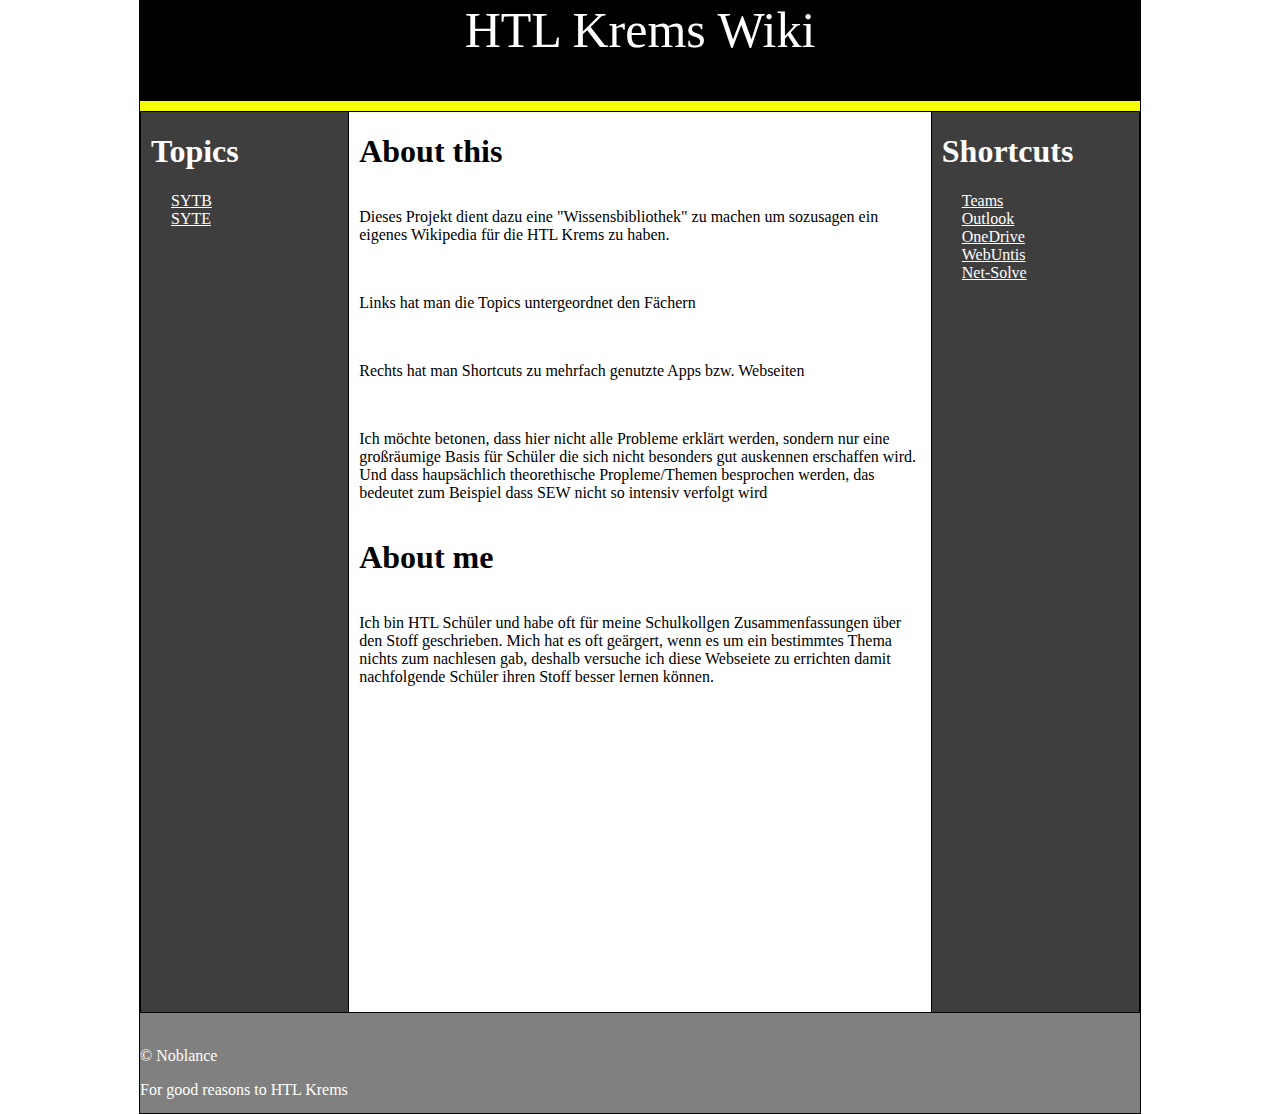
==== index.html @ f2a98bce "Shortcuts open in new tabs" ====
<!DOCTYPE html>
<html lang="de">
<head>
    <meta charset="UTF-8">
    <meta name="viewport" content="width=device-width,initial-scale=1"/>
    <title>Home</title>
    <link rel="stylesheet" href="style.css">
    <link rel="shortcut icon" href="favicon.jpg" type="image/x-icon">
</head>
<body>
    <header style="background-color: black; color: white;"><a class="spa" href="index.html">HTL Krems Wiki</a></header>
    <div id="headerunderline"></div>
    <div id="container">
        <div id="left" class="navs">
            <h1 class="navs">Topics</h1>
            <div class="topics">
                    <a class="navs" href="SYTB/indexsytb.html"> &#09; SYTB</a>
                    <a class="navs" href="SYTE/indexsyte.html"> &#09; SYTE</a> 
            </div>
           
        </div>
        <div id="content">
            <h1>About this</h1>
            <p>Dieses Projekt dient dazu eine "Wissensbibliothek" zu machen um sozusagen ein eigenes Wikipedia für die HTL Krems zu haben.</p>
            <br>
            <p>Links hat man die Topics untergeordnet den Fächern</p>
            <br>
            <p>Rechts hat man Shortcuts zu mehrfach genutzte Apps bzw. Webseiten</p>
            <br>
            <p>Ich möchte betonen, dass hier nicht alle Probleme erklärt werden, sondern nur eine großräumige Basis für Schüler die sich nicht besonders gut auskennen erschaffen wird. Und dass haupsächlich theorethische Propleme/Themen besprochen werden, das bedeutet zum Beispiel dass SEW nicht so intensiv verfolgt wird</p>
            <h1>About me</h1>
            <p>Ich bin HTL Schüler und habe oft für meine Schulkollgen Zusammenfassungen über den Stoff geschrieben. Mich hat es oft geärgert, wenn es um ein bestimmtes Thema nichts zum nachlesen gab, deshalb versuche ich diese Webseiete zu errichten damit nachfolgende Schüler ihren Stoff besser lernen können.</p>
        </div>
        <div id="right" class="navs">
            <h1 class="navs">Shortcuts</h1>
            <div class="topics">
                <a class="navs" href="https:\\teams.microsoft.com" target=”_blank”> &#09; Teams</a>
                <a class="navs" href="https:\\outlook.office.com" target=”_blank”> &#09; Outlook</a>
                <a class="navs" href="https:\\ondrive.live.com" target=”_blank”> &#09; OneDrive</a>
                <a class="navs" href="https:\\asopo.webuntis.com" target=”_blank”> &#09; WebUntis</a>
                <a class="navs" href="https:\\blog.net-solve.at/category/1" target=”_blank”> &#09; Net-Solve</a>
            </div>
        </div>
        
    </div>
    <footer>
        <br>
        <p>&copy; Noblance</p>
        <p>For good reasons to HTL Krems</p>
    </footer>
</body>
</html>
---- style.css ----
a{
    color:black;
}
body{
    
    width: 1000px;
    margin: auto;
    border: black solid 1px;
    color: white;
    
    min-height: 1110px;
}
header{
    background-color: black;
    height: 100px;
    font-size: 50px;
    display: flex;
    justify-content: center;
}
#headerunderline{
    background-color:rgb(246, 255, 0);
    height: 10px;
}
#container{
    display: flex;
    flex-direction: row;
    border: black solid 1px;
    min-height: 900px;
    margin-bottom: 0;
}
#left{
    width: 200px;
    border-right: black solid 1px;
    padding-left: 10px;
    padding-right: 10px;
    min-height: 900px;
    color: black; 
    flex-direction: column;
}
.topics{
    padding-left: 20px;
    display: flex;
    flex-direction: column;
}
#content{
    width: 600px;
    padding-left: 10px;
    padding-right: 10px;
    display: flex;
    justify-self: center;
    color: black; 
    flex-direction: column;
}
#contentb{
    width: 800px;
    padding-left: 10px;
    padding-right: 10px;
    display: flex;
    justify-self: center;
    color: black; 
    flex-direction: column;
}
#right{
    width: 200px;
    border-left: black solid 1px;
    padding-left: 10px;
    padding-right: 10px;
    min-height: 900px;
    display: flex;
    justify-self: flex-end;
    justify-content: flex-start;
    color: black; 
    flex-direction: column;
}
footer{
    height: 100px;
    background-color: gray;
}
.navs{
    background-color: rgb(63, 62, 62);
    color: white;
    width: auto;
}
.spa{
    text-decoration: none;
    color: white;
}
.code{
    background-color: rgb(171, 171, 171);
    border-radius: 10px;
    line-height: 23px;
}
.bold{
    font-weight: bold;
}
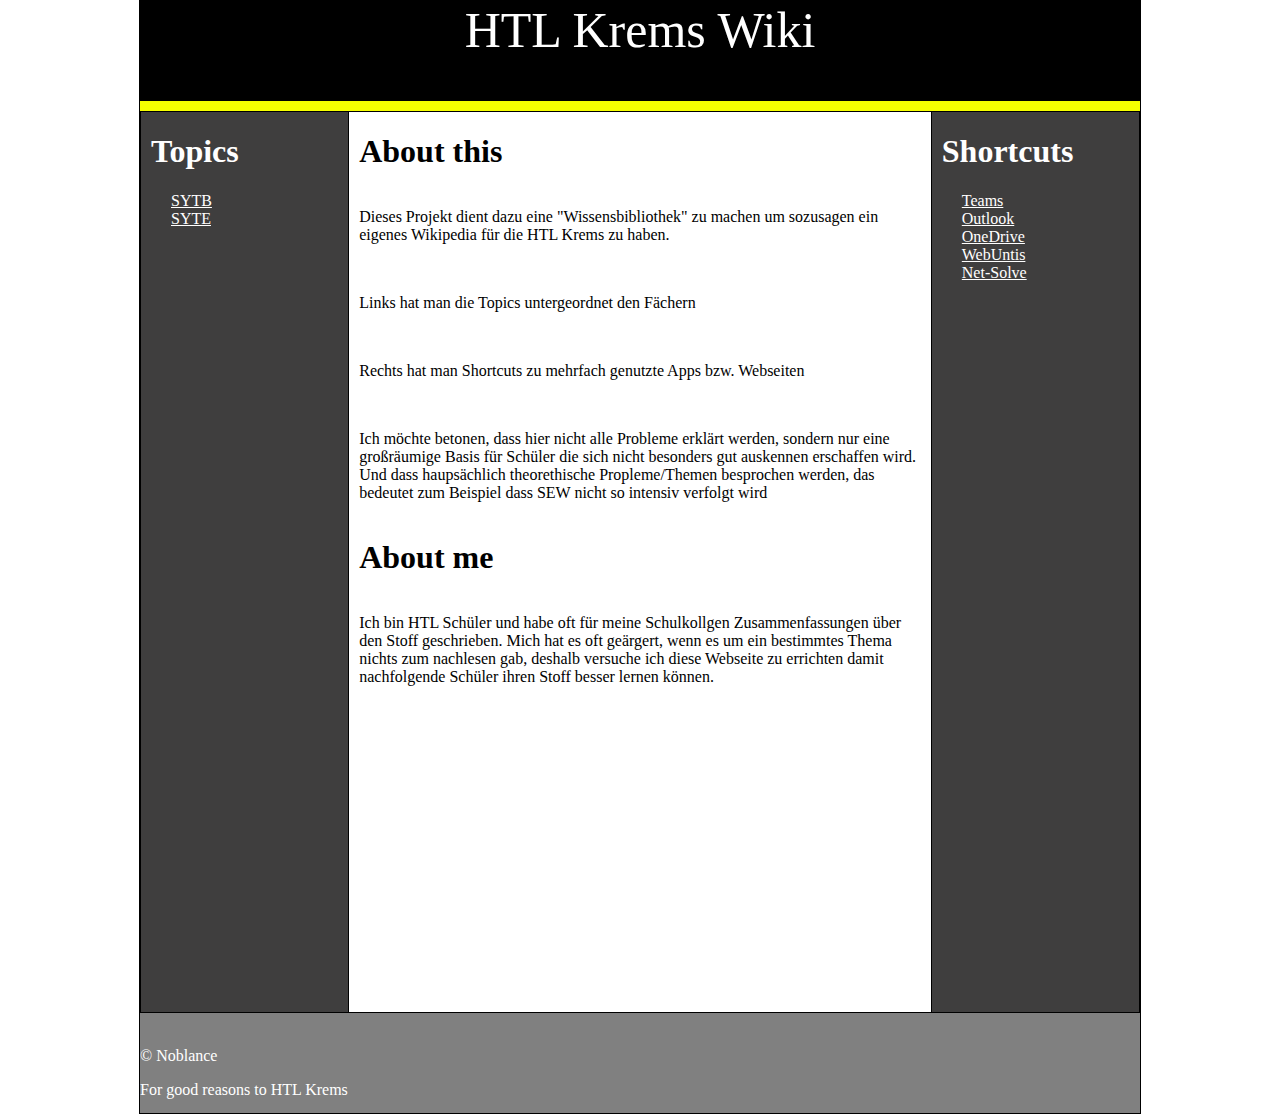
==== commit ee44a3d8: "Headers" ====
--- a/index.html
+++ b/index.html
@@ -29,7 +29,7 @@
             <br>
             <p>Ich möchte betonen, dass hier nicht alle Probleme erklärt werden, sondern nur eine großräumige Basis für Schüler die sich nicht besonders gut auskennen erschaffen wird. Und dass haupsächlich theorethische Propleme/Themen besprochen werden, das bedeutet zum Beispiel dass SEW nicht so intensiv verfolgt wird</p>
             <h1>About me</h1>
-            <p>Ich bin HTL Schüler und habe oft für meine Schulkollgen Zusammenfassungen über den Stoff geschrieben. Mich hat es oft geärgert, wenn es um ein bestimmtes Thema nichts zum nachlesen gab, deshalb versuche ich diese Webseiete zu errichten damit nachfolgende Schüler ihren Stoff besser lernen können.</p>
+            <p>Ich bin HTL Schüler und habe oft für meine Schulkollgen Zusammenfassungen über den Stoff geschrieben. Mich hat es oft geärgert, wenn es um ein bestimmtes Thema nichts zum nachlesen gab, deshalb versuche ich diese Webseite zu errichten damit nachfolgende Schüler ihren Stoff besser lernen können.</p>
         </div>
         <div id="right" class="navs">
             <h1 class="navs">Shortcuts</h1>
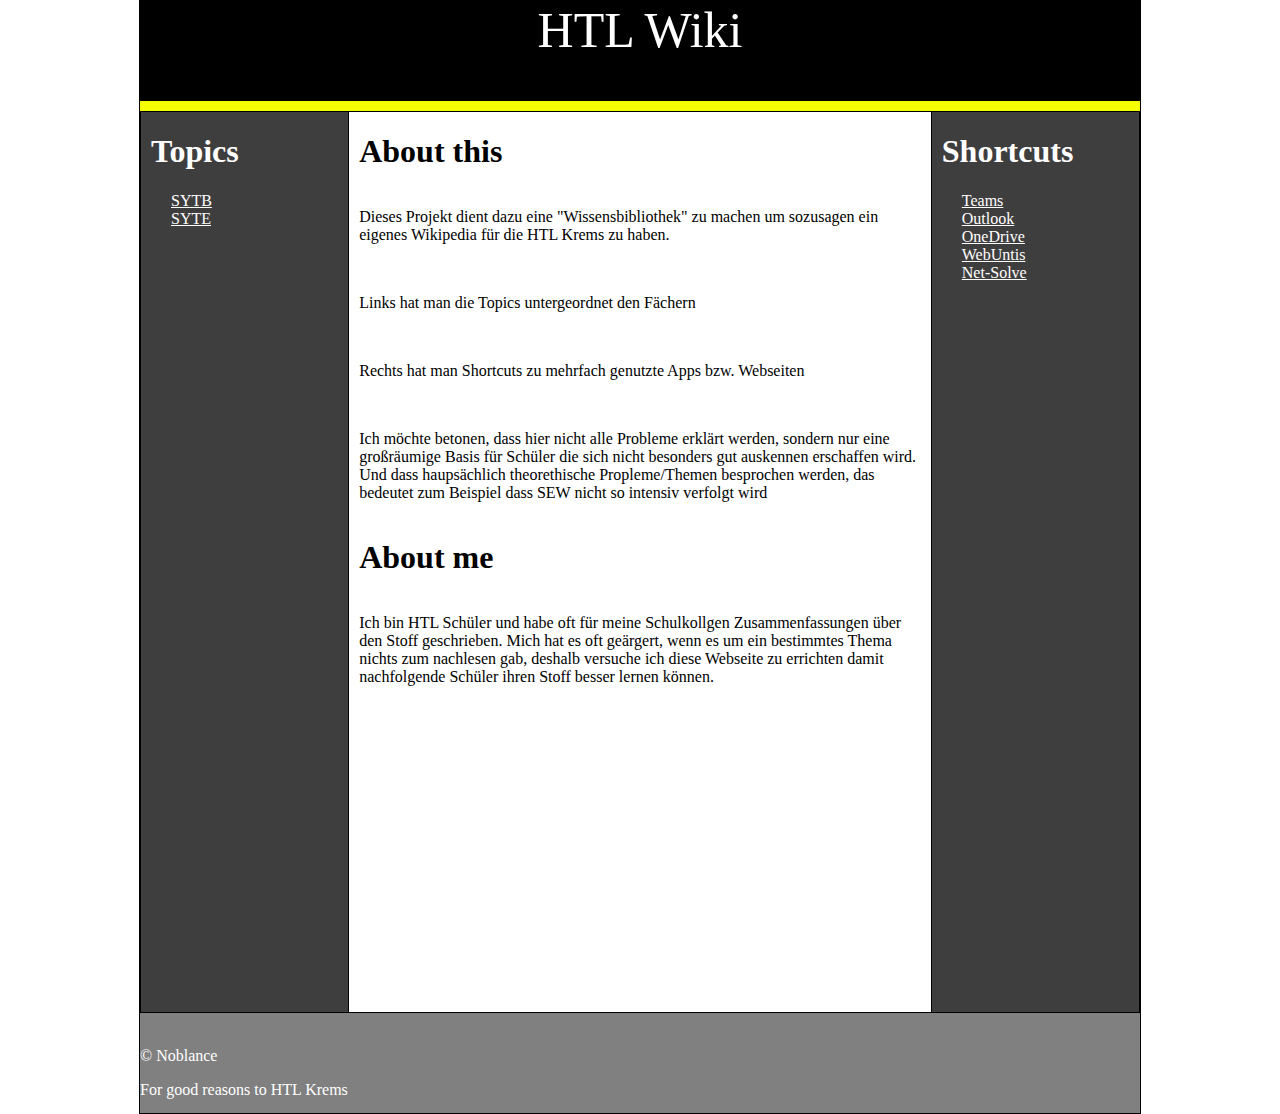
==== commit 25d6fc7c: "Apache" ====
--- a/index.html
+++ b/index.html
@@ -8,7 +8,7 @@
     <link rel="shortcut icon" href="favicon.jpg" type="image/x-icon">
 </head>
 <body>
-    <header style="background-color: black; color: white;"><a class="spa" href="index.html">HTL Krems Wiki</a></header>
+    <header style="background-color: black; color: white;"><a class="spa" href="index.html">HTL Wiki</a></header>
     <div id="headerunderline"></div>
     <div id="container">
         <div id="left" class="navs">
--- a/style.css
+++ b/style.css
@@ -87,7 +87,7 @@
 }
 .code{
     background-color: rgb(171, 171, 171);
-    border-radius: 10px;
+    border-radius: 7px;
     line-height: 23px;
 }
 .bold{
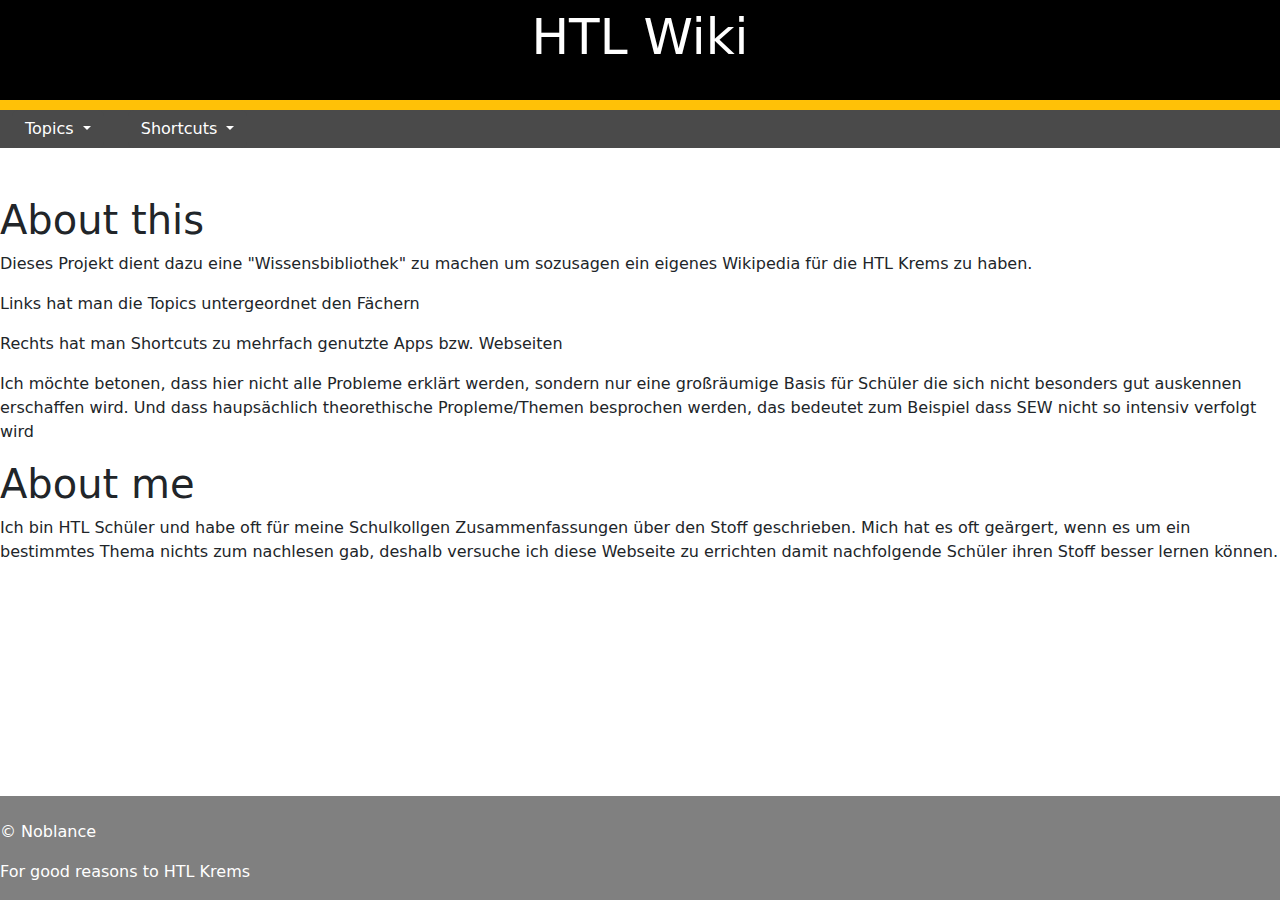
==== commit a0b75d59: "Responive and Bootstrap" ====
--- a/index.html
+++ b/index.html
@@ -4,46 +4,60 @@
     <meta charset="UTF-8">
     <meta name="viewport" content="width=device-width,initial-scale=1"/>
     <title>Home</title>
-    <link rel="stylesheet" href="style.css">
-    <link rel="shortcut icon" href="favicon.jpg" type="image/x-icon">
+    <link href="https://cdn.jsdelivr.net/npm/bootstrap@5.3.2/dist/css/bootstrap.min.css" rel="stylesheet">
+    <script src="https://cdn.jsdelivr.net/npm/bootstrap@5.3.2/dist/js/bootstrap.bundle.min.js"></script>
 </head>
 <body>
-    <header style="background-color: black; color: white;"><a class="spa" href="index.html">HTL Wiki</a></header>
-    <div id="headerunderline"></div>
+    <header style="background-color: black; color: white; height: 100px; font-size: 50px;"><a class="text-decoration-none text-white d-flex justify-content-center" href="index.html">HTL Wiki</a></header>
+    <div style="height: 10px;" class="width-100 bg-warning"></div>
     <div id="container">
-        <div id="left" class="navs">
-            <h1 class="navs">Topics</h1>
-            <div class="topics">
-                    <a class="navs" href="SYTB/indexsytb.html"> &#09; SYTB</a>
-                    <a class="navs" href="SYTE/indexsyte.html"> &#09; SYTE</a> 
-            </div>
+            <div class="container-fluid" style="background-color: rgb(74, 74, 74);">
+                <ul class="navbar-nav d-flex flex-row">
+                  <li class="nav-item">
+                    <div class="dropdown">
+                        <button type="button" style="background-color: rgb(74, 74, 74);color: white;" class="btn dropdown-toggle" data-bs-toggle="dropdown">
+                          Topics
+                        </button>
+                        <ul class="dropdown-menu">
+                          <li><a class="dropdown-item" href="SYTB/indexsytb.html">SYTB</a></li>
+                          <li><a class="dropdown-item" href="SYTE/indexsyte.html">SYTE</a></li>
+                        </ul>
+                      </div>
+                  </li>
+                  <li class="nav-item">
+                    <div class="dropdown">
+                        <button type="button" style="background-color: rgb(74, 74, 74); color: white;" class="btn dropdown-toggle mx-4" data-bs-toggle="dropdown">
+                          Shortcuts
+                        </button>
+                        <ul class="dropdown-menu">
+                          <li><a class="dropdown-item text-decoration-none text-black" href="https:\\teams.microsoft.com" target=”_blank”> &#09; Teams</a></li>
+                          <li><a class="dropdown-item text-decoration-none text-black" href="https:\\outlook.office.com" target=”_blank”> &#09; Outlook</a></li>
+                          <li><a class="dropdown-item text-decoration-none text-black" href="https:\\ondrive.live.com" target=”_blank”> &#09; OneDrive</a></li>
+                          <li><a class="dropdown-item text-decoration-none text-black" href="https:\\asopo.webuntis.com" target=”_blank”> &#09; WebUntis</a></li>
+                          <li><a class="dropdown-item text-decoration-none text-black" href="https:\\blog.net-solve.at/category/1" target=”_blank”> &#09; Net-Solve</a></li>
+                        </ul>
+                      </div>
+                  </li>
+                </ul>
+              </div>
            
-        </div>
-        <div id="content">
+        
+        <div class="my-5">
             <h1>About this</h1>
             <p>Dieses Projekt dient dazu eine "Wissensbibliothek" zu machen um sozusagen ein eigenes Wikipedia für die HTL Krems zu haben.</p>
-            <br>
+            
             <p>Links hat man die Topics untergeordnet den Fächern</p>
-            <br>
+            
             <p>Rechts hat man Shortcuts zu mehrfach genutzte Apps bzw. Webseiten</p>
-            <br>
+            
             <p>Ich möchte betonen, dass hier nicht alle Probleme erklärt werden, sondern nur eine großräumige Basis für Schüler die sich nicht besonders gut auskennen erschaffen wird. Und dass haupsächlich theorethische Propleme/Themen besprochen werden, das bedeutet zum Beispiel dass SEW nicht so intensiv verfolgt wird</p>
             <h1>About me</h1>
             <p>Ich bin HTL Schüler und habe oft für meine Schulkollgen Zusammenfassungen über den Stoff geschrieben. Mich hat es oft geärgert, wenn es um ein bestimmtes Thema nichts zum nachlesen gab, deshalb versuche ich diese Webseite zu errichten damit nachfolgende Schüler ihren Stoff besser lernen können.</p>
         </div>
-        <div id="right" class="navs">
-            <h1 class="navs">Shortcuts</h1>
-            <div class="topics">
-                <a class="navs" href="https:\\teams.microsoft.com" target=”_blank”> &#09; Teams</a>
-                <a class="navs" href="https:\\outlook.office.com" target=”_blank”> &#09; Outlook</a>
-                <a class="navs" href="https:\\ondrive.live.com" target=”_blank”> &#09; OneDrive</a>
-                <a class="navs" href="https:\\asopo.webuntis.com" target=”_blank”> &#09; WebUntis</a>
-                <a class="navs" href="https:\\blog.net-solve.at/category/1" target=”_blank”> &#09; Net-Solve</a>
-            </div>
-        </div>
+
         
     </div>
-    <footer>
+    <footer style="background-color: gray;" class="d-flex flex-column align-self-end text-white fixed-bottom">
         <br>
         <p>&copy; Noblance</p>
         <p>For good reasons to HTL Krems</p>
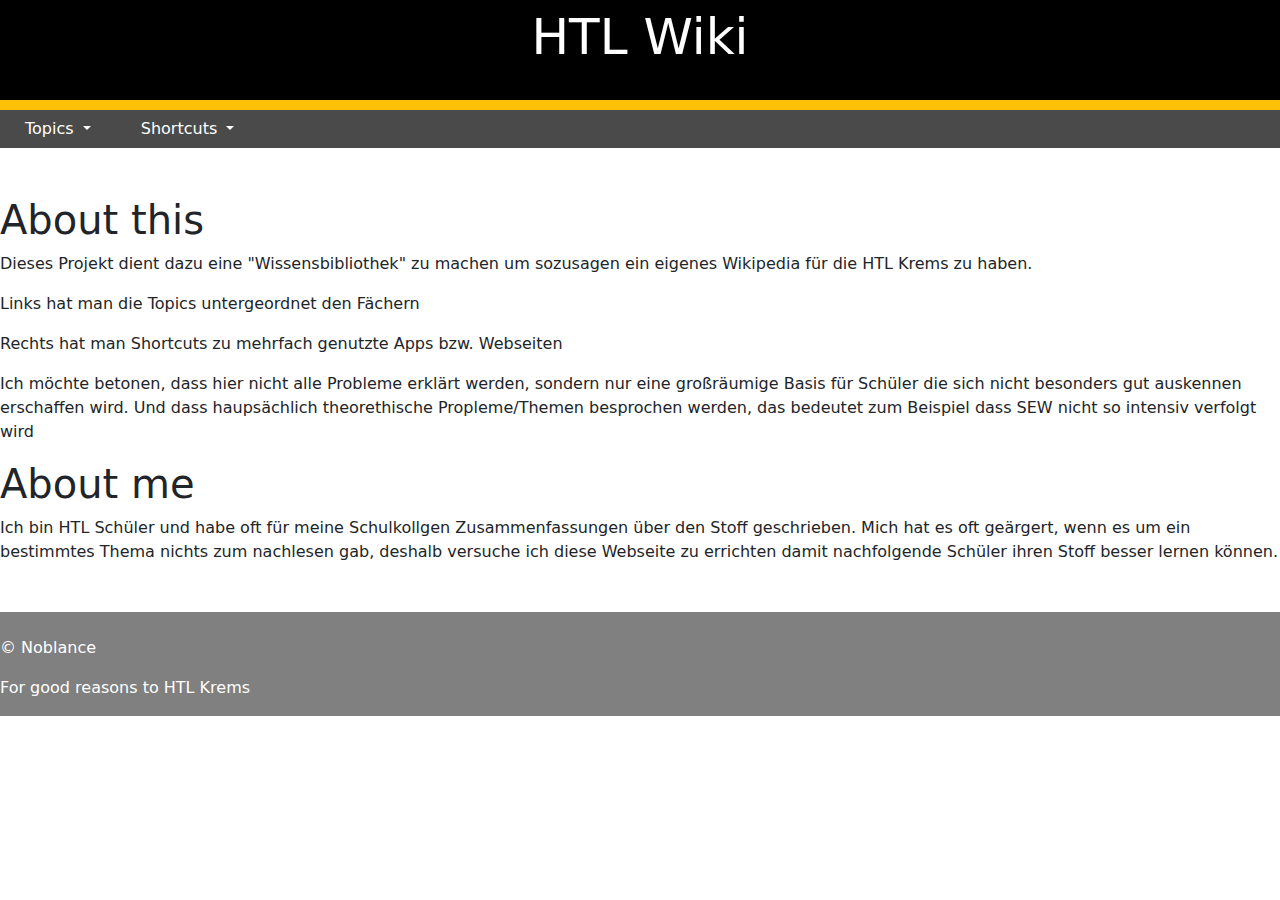
==== commit 4313e8d8: "footer" ====
--- a/index.html
+++ b/index.html
@@ -57,7 +57,7 @@
 
         
     </div>
-    <footer style="background-color: gray;" class="d-flex flex-column align-self-end text-white fixed-bottom">
+    <footer style="background-color: gray;" class="d-flex flex-column align-self-end text-white">
         <br>
         <p>&copy; Noblance</p>
         <p>For good reasons to HTL Krems</p>
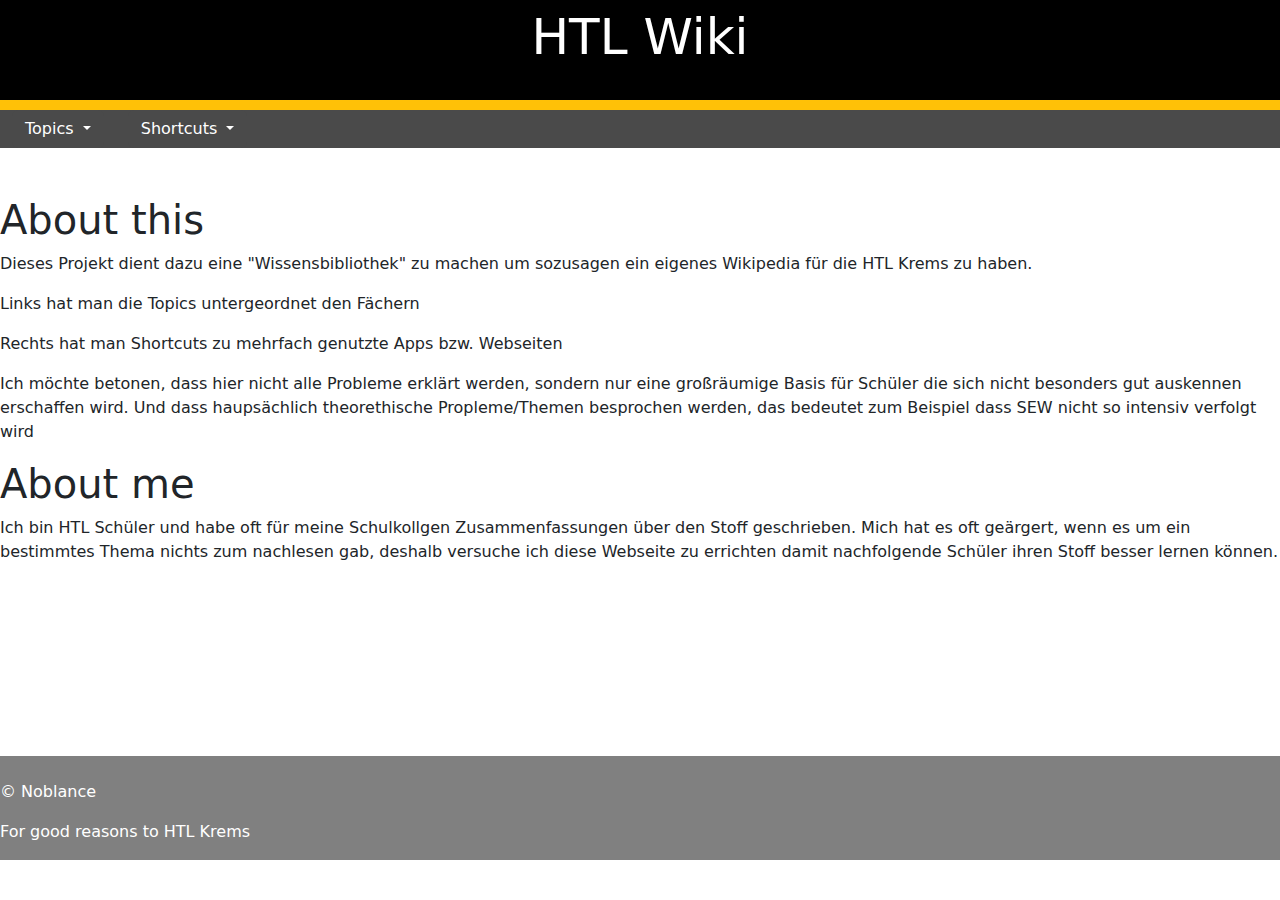
==== commit 66f9a228: "footers & Titles" ====
--- a/index.html
+++ b/index.html
@@ -54,7 +54,12 @@
             <h1>About me</h1>
             <p>Ich bin HTL Schüler und habe oft für meine Schulkollgen Zusammenfassungen über den Stoff geschrieben. Mich hat es oft geärgert, wenn es um ein bestimmtes Thema nichts zum nachlesen gab, deshalb versuche ich diese Webseite zu errichten damit nachfolgende Schüler ihren Stoff besser lernen können.</p>
         </div>
-
+        <br>
+        <br>    
+        <br>
+        <br>
+        <br>
+        <br> 
         
     </div>
     <footer style="background-color: gray;" class="d-flex flex-column align-self-end text-white">
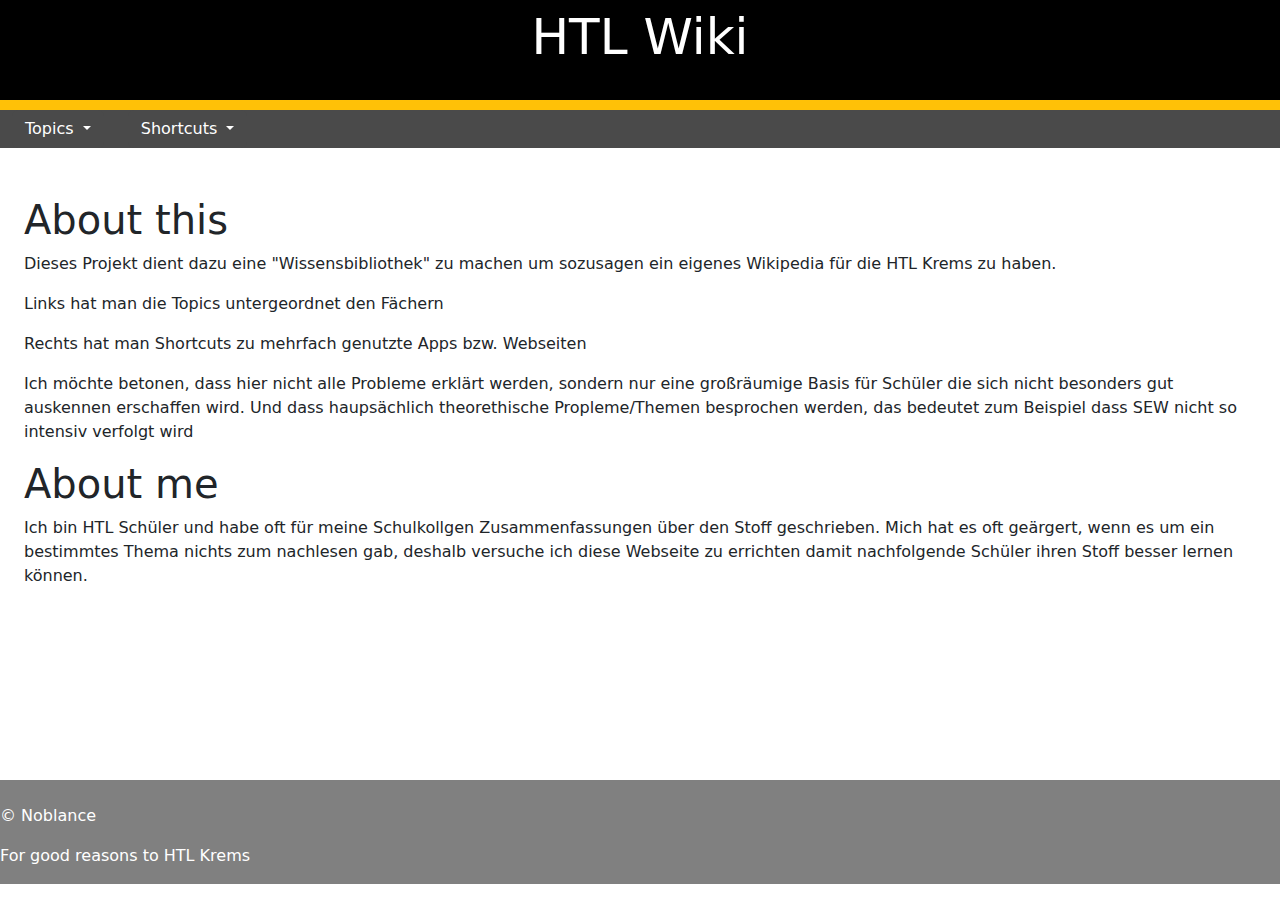
==== commit 3283dbc3: "Padding and Site-fix" ====
--- a/index.html
+++ b/index.html
@@ -42,7 +42,7 @@
               </div>
            
         
-        <div class="my-5">
+        <div class="my-5 px-4">
             <h1>About this</h1>
             <p>Dieses Projekt dient dazu eine "Wissensbibliothek" zu machen um sozusagen ein eigenes Wikipedia für die HTL Krems zu haben.</p>
             
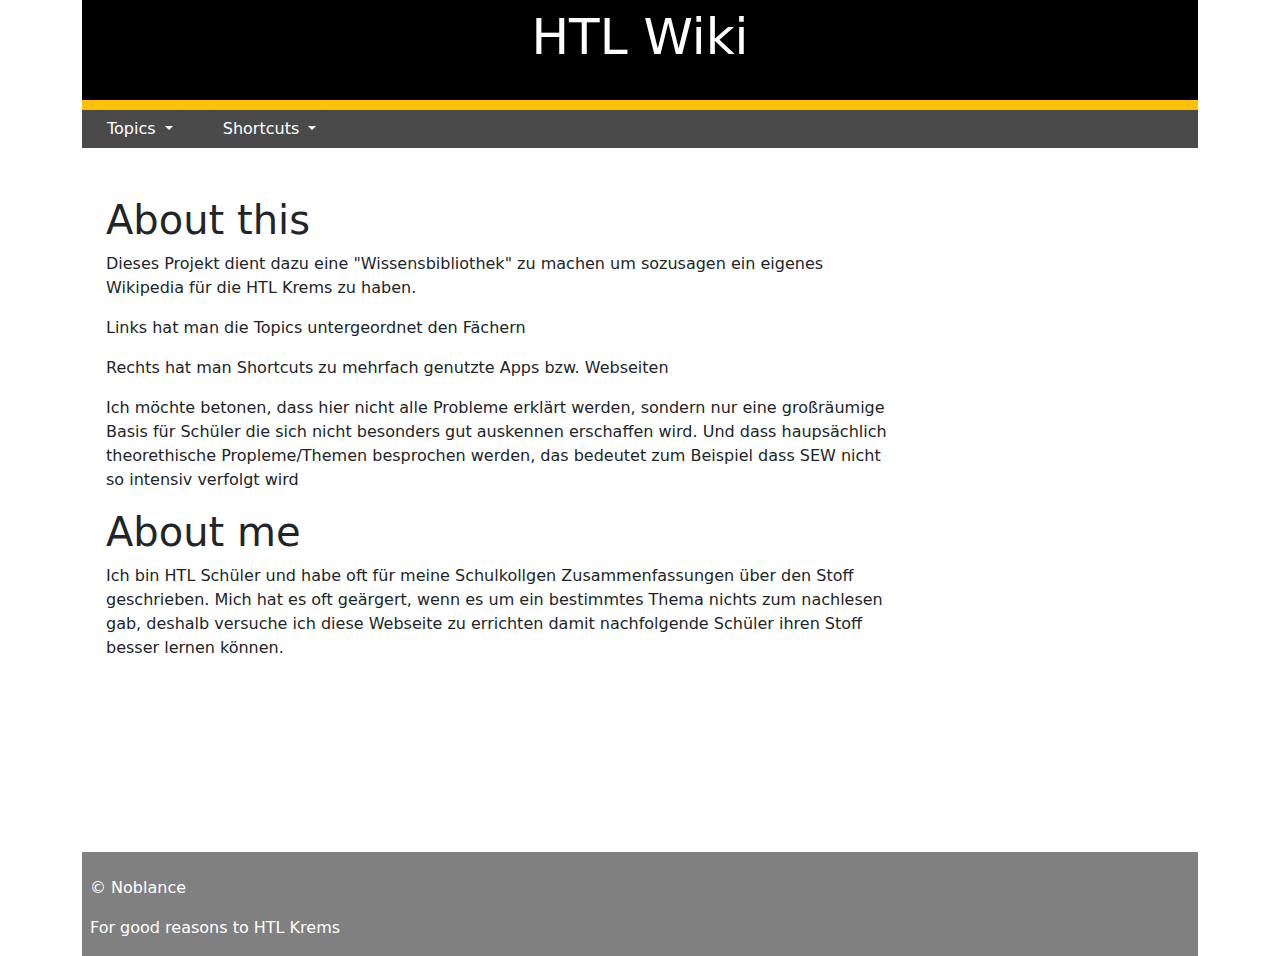
==== commit e6dfbed0: "padding" ====
--- a/index.html
+++ b/index.html
@@ -7,7 +7,7 @@
     <link href="https://cdn.jsdelivr.net/npm/bootstrap@5.3.2/dist/css/bootstrap.min.css" rel="stylesheet">
     <script src="https://cdn.jsdelivr.net/npm/bootstrap@5.3.2/dist/js/bootstrap.bundle.min.js"></script>
 </head>
-<body>
+<body class="container-sm">
     <header style="background-color: black; color: white; height: 100px; font-size: 50px;"><a class="text-decoration-none text-white d-flex justify-content-center" href="index.html">HTL Wiki</a></header>
     <div style="height: 10px;" class="width-100 bg-warning"></div>
     <div id="container">
@@ -42,7 +42,7 @@
               </div>
            
         
-        <div class="my-5 px-4">
+        <div class="my-5 px-4 col-9">
             <h1>About this</h1>
             <p>Dieses Projekt dient dazu eine "Wissensbibliothek" zu machen um sozusagen ein eigenes Wikipedia für die HTL Krems zu haben.</p>
             
@@ -62,7 +62,7 @@
         <br> 
         
     </div>
-    <footer style="background-color: gray;" class="d-flex flex-column align-self-end text-white">
+    <footer style="background-color: gray;" class="d-flex flex-column align-self-end text-white ps-2">
         <br>
         <p>&copy; Noblance</p>
         <p>For good reasons to HTL Krems</p>
